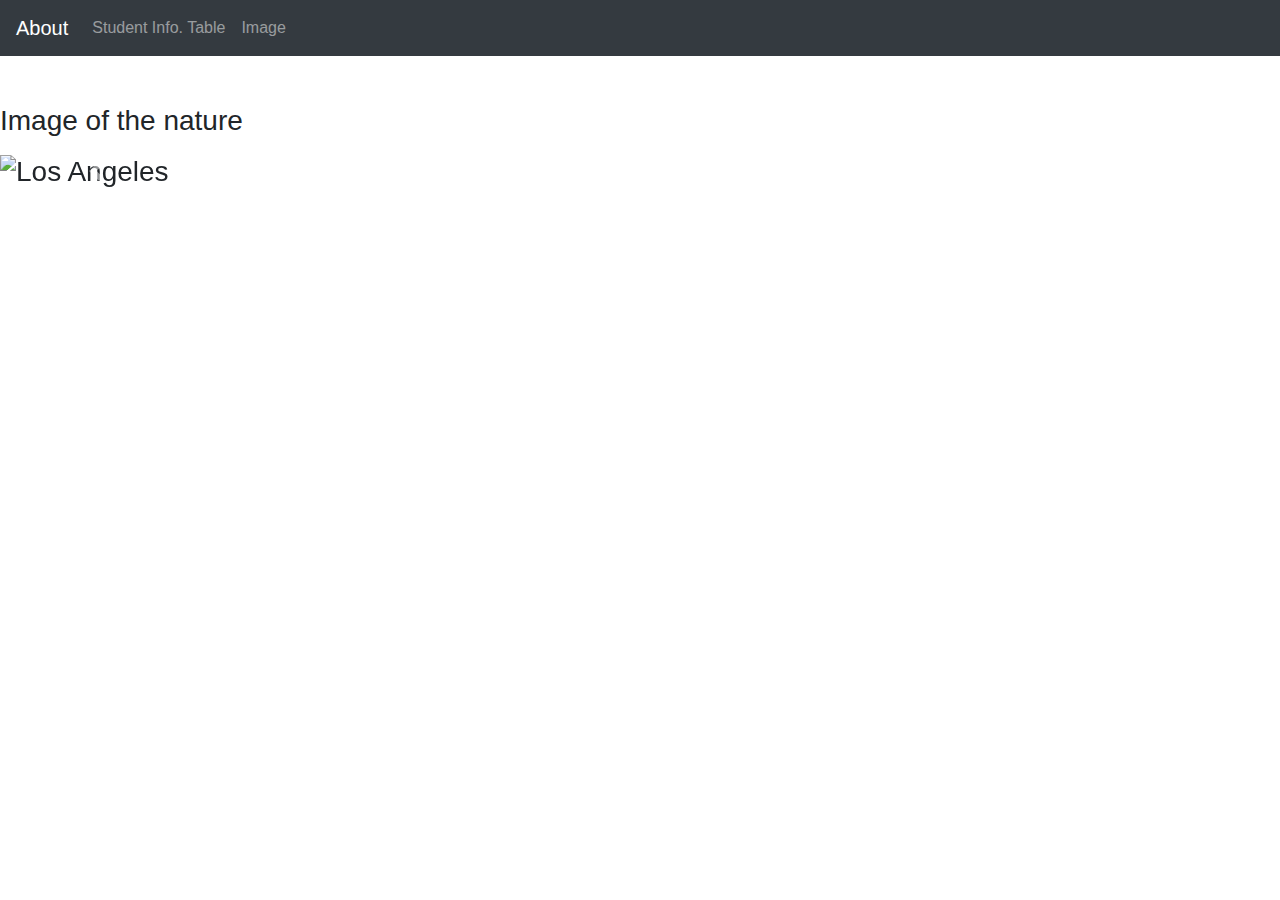
==== carousel.html @ 87134b2f "Add files via upload" ====
<!DOCTYPE html>
<html lang="en">
<head>
  <title>Carousel</title>
  <meta charset="utf-8">
  <meta name="viewport" content="width=device-width, initial-scale=1">
  <link rel="stylesheet" href="https://maxcdn.bootstrapcdn.com/bootstrap/4.3.1/css/bootstrap.min.css">
  <script src="https://ajax.googleapis.com/ajax/libs/jquery/3.4.1/jquery.min.js"></script>
  <script src="https://cdnjs.cloudflare.com/ajax/libs/popper.js/1.14.7/umd/popper.min.js"></script>
  <script src="https://maxcdn.bootstrapcdn.com/bootstrap/4.3.1/js/bootstrap.min.js"></script>
  <style>
  /* Make the image fully responsive */
  .carousel-inner img {
      align: center;
      width: 100%;
      height:500;
	  
  }
  </style>
</head>
<body>
<nav class="navbar navbar-expand-md bg-dark navbar-dark">
  <a class="navbar-brand" href="file:///C:/Users/OnToR/Desktop/im/about.html">About</a>
  <button class="navbar-toggler" type="button" data-toggle="collapse" data-target="#collapsibleNavbar">
    <span class="navbar-toggler-icon"></span>
  </button>
  <div class="collapse navbar-collapse" id="collapsibleNavbar">
    <ul class="navbar-nav">
      <li class="nav-item">
        <a class="nav-link" href="file:///C:/Users/OnToR/Desktop/im/table.html">Student Info. Table</a>
      </li>
      <li class="nav-item">
        <a class="nav-link" href="file:///C:/Users/OnToR/Desktop/im/carousel.html">Image</a>
      </li>
        
    </ul>
  </div>  
</nav>
</br>
</br>


<h3>Image of the nature</p> 
<div id="demo" class="carousel slide" data-ride="carousel">

  <!-- Indicators -->
  <ul class="carousel-indicators">
    <li data-target="#demo" data-slide-to="0" class="active"></li>
    <li data-target="#demo" data-slide-to="1"></li>
    <li data-target="#demo" data-slide-to="2"></li>
  </ul>
  
  <!-- The slideshow -->
  <div class="carousel-inner">
    <div class="carousel-item active">
      <img src="C:\Users\OnToR\Desktop\im\asphalt-beauty-colorful-237018.jpg" alt="Los Angeles" width="1100" height="400">
    </div>
    <div class="carousel-item">
      <img src="C:\Users\OnToR\Desktop\im\background-beach-beautiful-1076429.jpg" alt="Chicago" width="1100" height="400">
    </div>
    <div class="carousel-item">
      <img src="C:\Users\OnToR\Desktop\im\beautiful-beauty-blue-414612.jpg" alt="New York" width="1100" height="400">
    </div>
  </div>
  
  <!-- Left and right controls -->
  <a class="carousel-control-prev" href="#demo" data-slide="prev">
    <span class="carousel-control-prev-icon"></span>
  </a>
  <a class="carousel-control-next" href="#demo" data-slide="next">
    <span class="carousel-control-next-icon"></span>
  </a>
</div>

</body>
</html>
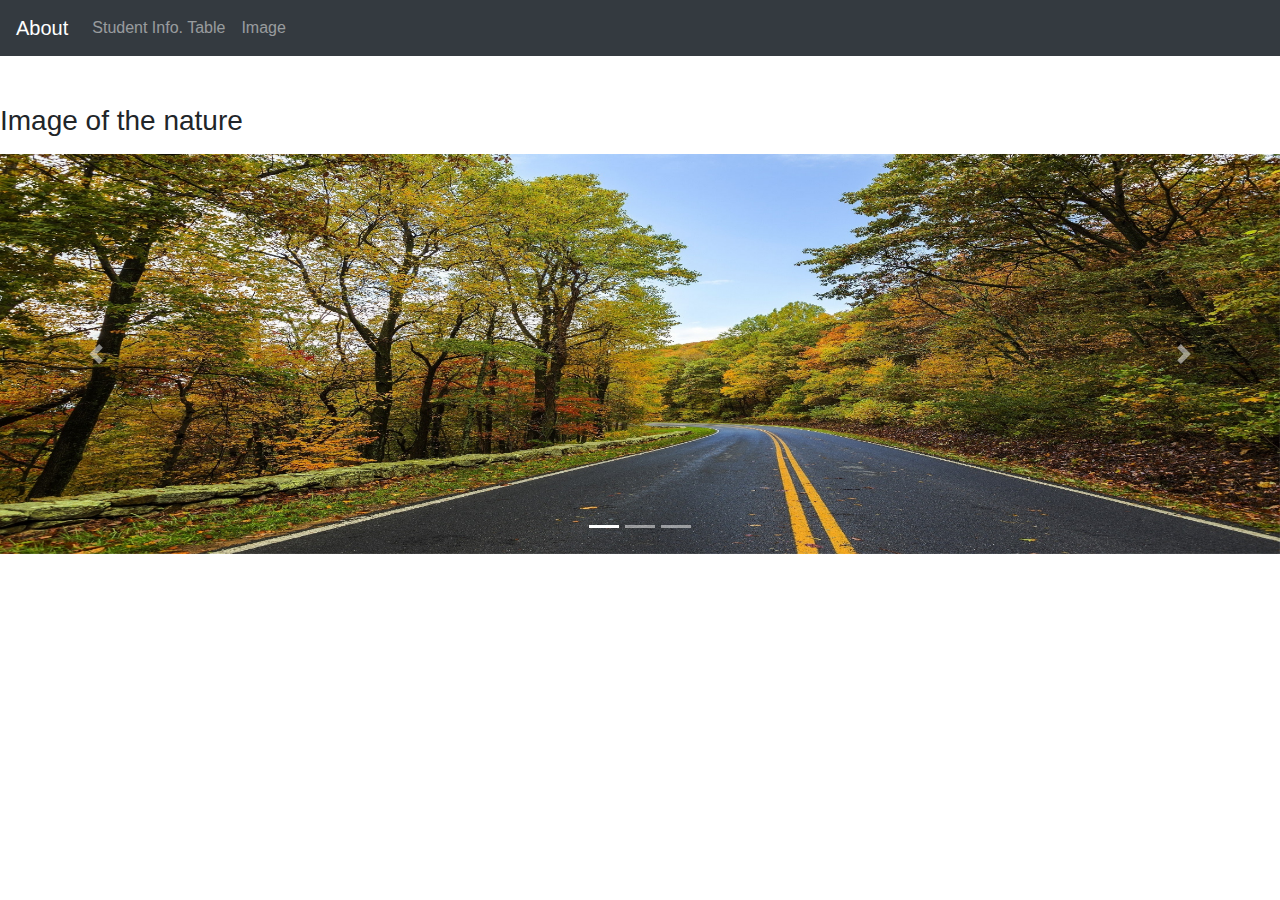
==== commit fd198133: "Add files via upload" ====
--- a/carousel.html
+++ b/carousel.html
@@ -53,13 +53,13 @@
   <!-- The slideshow -->
   <div class="carousel-inner">
     <div class="carousel-item active">
-      <img src="C:\Users\OnToR\Desktop\im\asphalt-beauty-colorful-237018.jpg" alt="Los Angeles" width="1100" height="400">
+      <img src="asphalt-beauty-colorful-237018.jpg" alt="Los Angeles" width="1100" height="400">
     </div>
     <div class="carousel-item">
-      <img src="C:\Users\OnToR\Desktop\im\background-beach-beautiful-1076429.jpg" alt="Chicago" width="1100" height="400">
+      <img src="background-beach-beautiful-1076429.jpg" alt="Chicago" width="1100" height="400">
     </div>
     <div class="carousel-item">
-      <img src="C:\Users\OnToR\Desktop\im\beautiful-beauty-blue-414612.jpg" alt="New York" width="1100" height="400">
+      <img src="beautiful-beauty-blue-414612.jpg" alt="New York" width="1100" height="400">
     </div>
   </div>
   
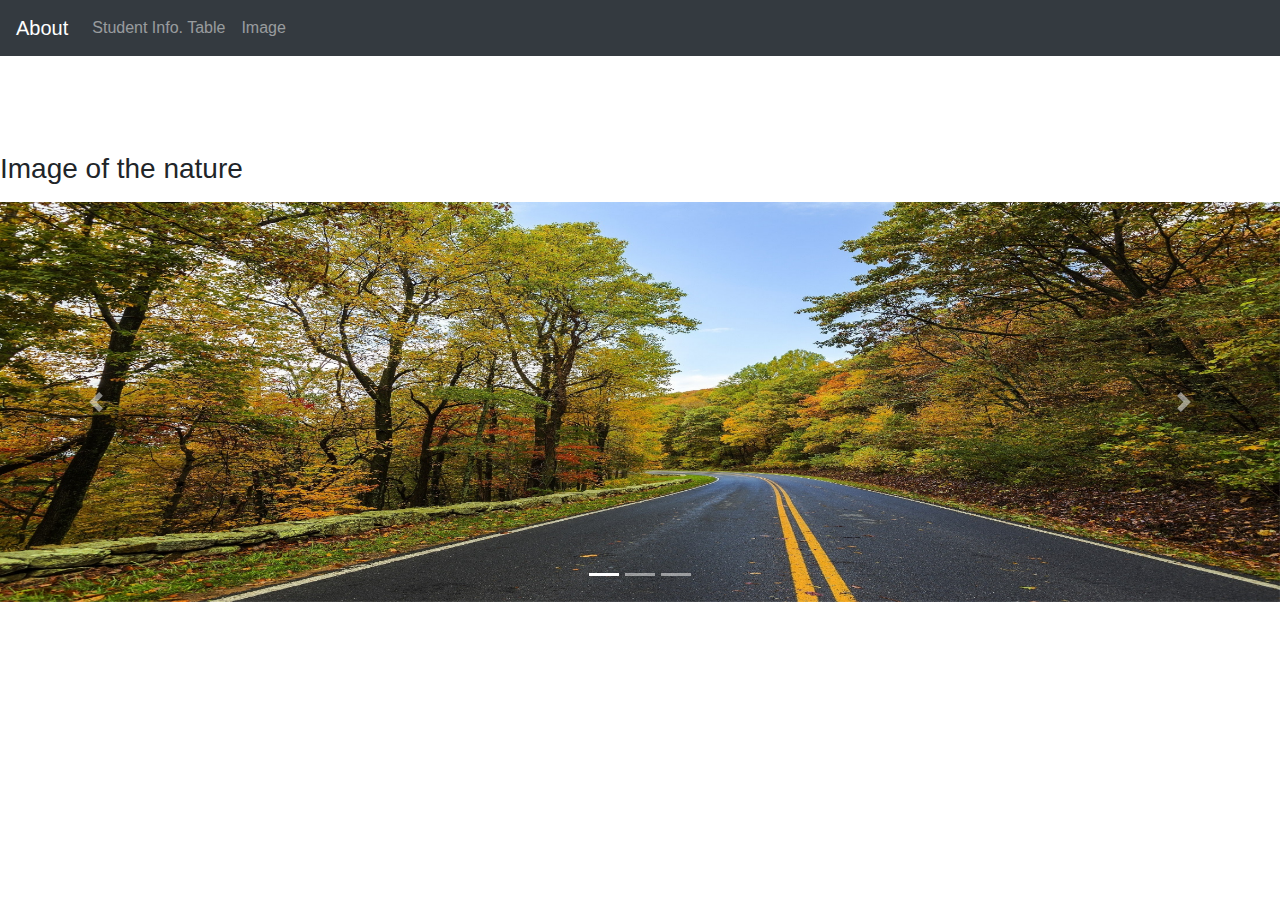
==== commit 35c9f578: "Update carousel.html" ====
--- a/carousel.html
+++ b/carousel.html
@@ -20,22 +20,24 @@
 </head>
 <body>
 <nav class="navbar navbar-expand-md bg-dark navbar-dark">
-  <a class="navbar-brand" href="file:///C:/Users/OnToR/Desktop/im/about.html">About</a>
+  <a class="navbar-brand" href="index.html">About</a>
   <button class="navbar-toggler" type="button" data-toggle="collapse" data-target="#collapsibleNavbar">
     <span class="navbar-toggler-icon"></span>
   </button>
   <div class="collapse navbar-collapse" id="collapsibleNavbar">
     <ul class="navbar-nav">
       <li class="nav-item">
-        <a class="nav-link" href="file:///C:/Users/OnToR/Desktop/im/table.html">Student Info. Table</a>
+        <a class="nav-link" href="table.html">Student Info. Table</a>
       </li>
       <li class="nav-item">
-        <a class="nav-link" href="file:///C:/Users/OnToR/Desktop/im/carousel.html">Image</a>
+        <a class="nav-link" href="carousel.html">Image</a>
       </li>
         
     </ul>
   </div>  
 </nav>
+</br>
+</br>
 </br>
 </br>
 
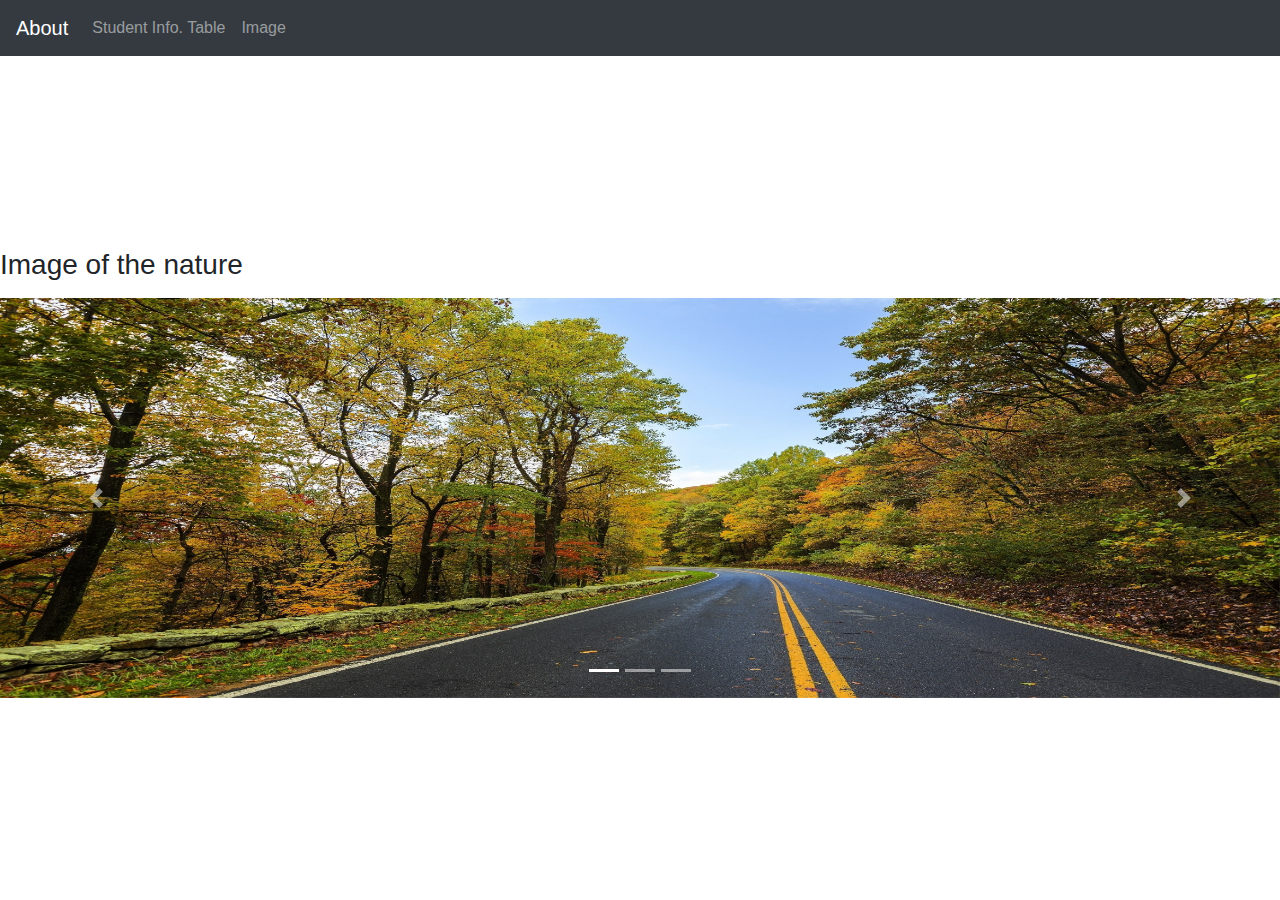
==== commit 01f353c0: "Update carousel.html" ====
--- a/carousel.html
+++ b/carousel.html
@@ -40,6 +40,9 @@
 </br>
 </br>
 </br>
+</br>
+</br></br>
+</br>
 
 
 <h3>Image of the nature</p> 
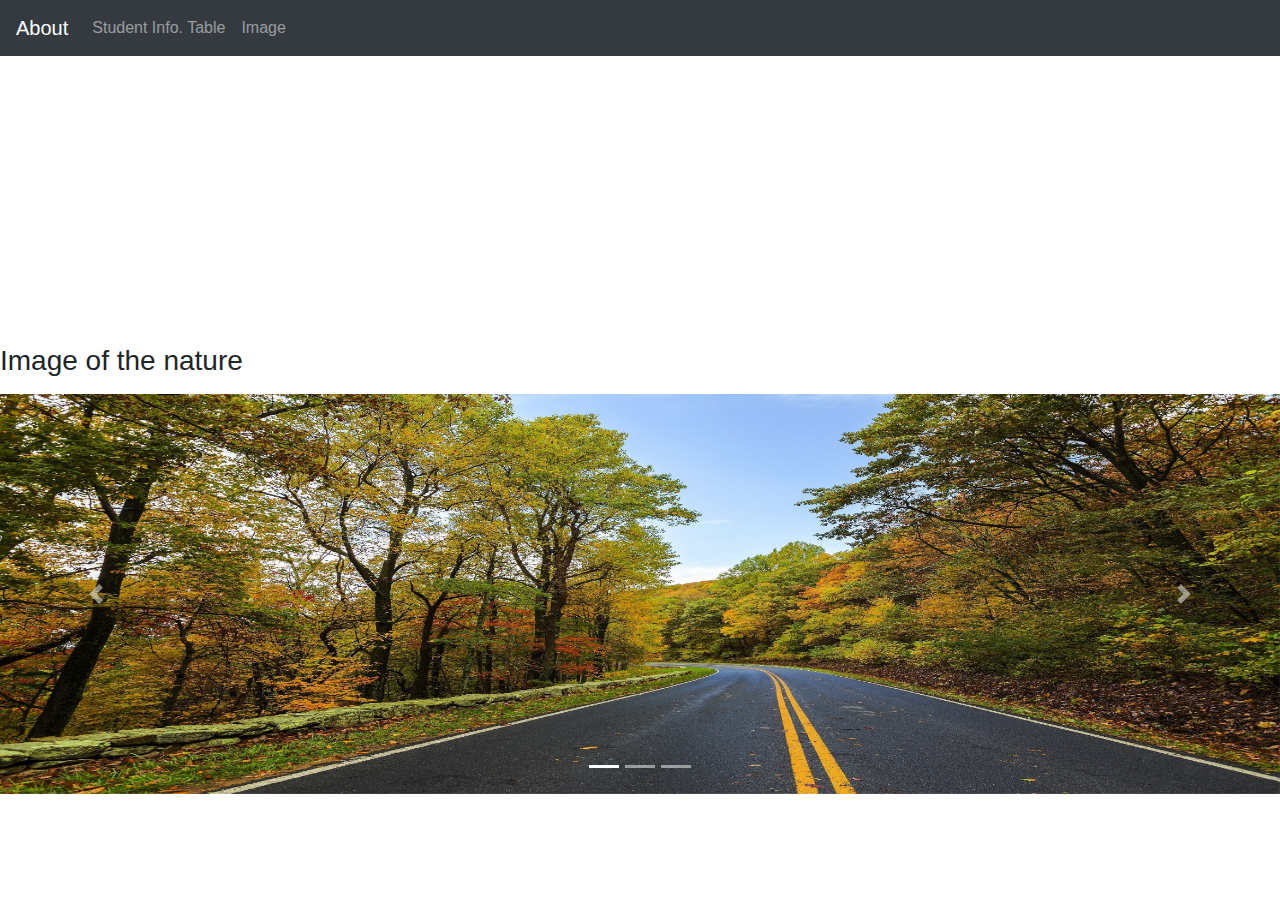
==== commit 5362af90: "Update carousel.html" ====
--- a/carousel.html
+++ b/carousel.html
@@ -43,6 +43,9 @@
 </br>
 </br></br>
 </br>
+</br>
+</br></br>
+</br>
 
 
 <h3>Image of the nature</p> 
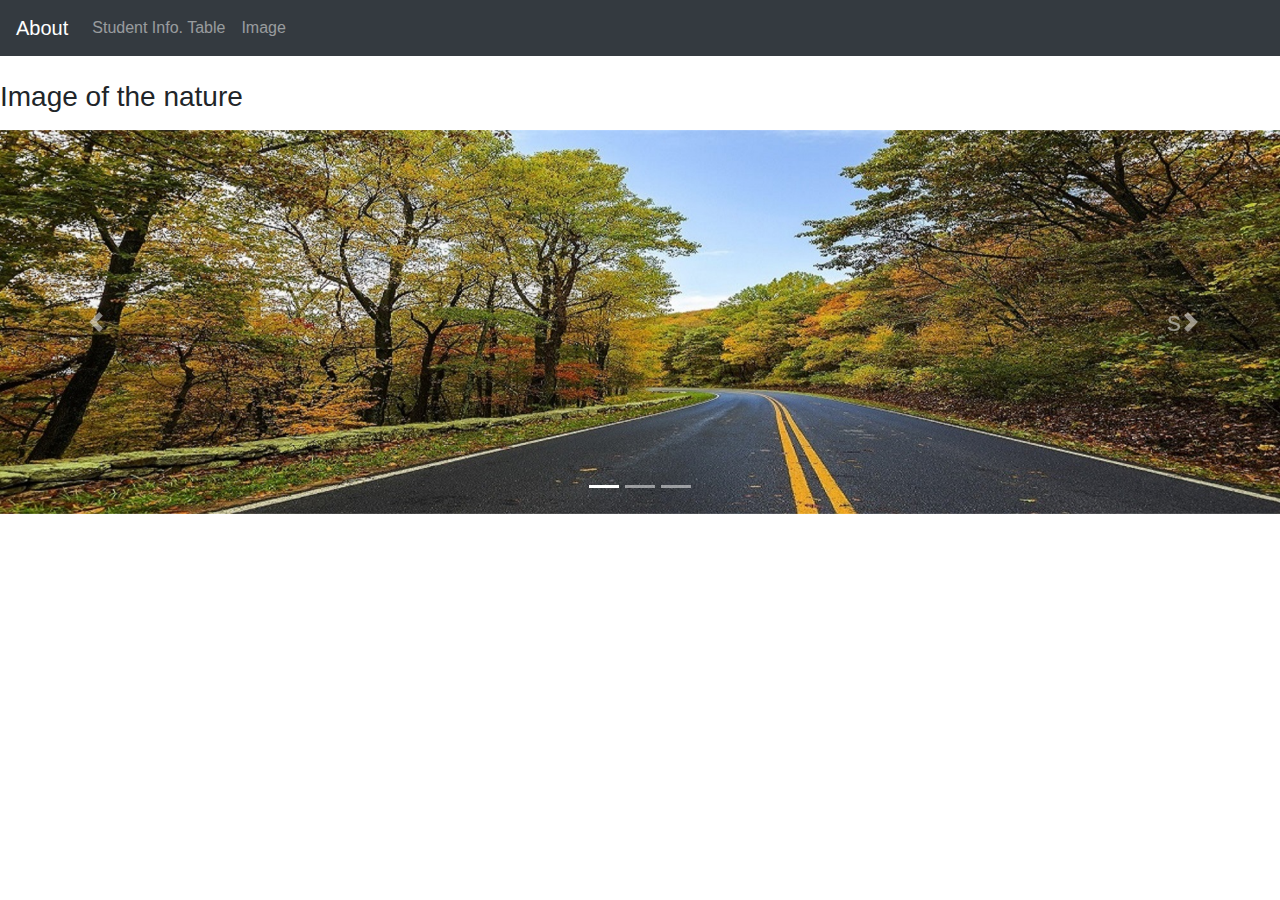
==== commit 7fae5a6a: "Add files via upload" ====
--- a/carousel.html
+++ b/carousel.html
@@ -4,6 +4,7 @@
   <title>Carousel</title>
   <meta charset="utf-8">
   <meta name="viewport" content="width=device-width, initial-scale=1">
+   <link rel="stylesheet" href="sty.css">
   <link rel="stylesheet" href="https://maxcdn.bootstrapcdn.com/bootstrap/4.3.1/css/bootstrap.min.css">
   <script src="https://ajax.googleapis.com/ajax/libs/jquery/3.4.1/jquery.min.js"></script>
   <script src="https://cdnjs.cloudflare.com/ajax/libs/popper.js/1.14.7/umd/popper.min.js"></script>
@@ -13,7 +14,7 @@
   .carousel-inner img {
       align: center;
       width: 100%;
-      height:500;
+      height:50%;
 	  
   }
   </style>
@@ -37,15 +38,7 @@
   </div>  
 </nav>
 </br>
-</br>
-</br>
-</br>
-</br>
-</br></br>
-</br>
-</br>
-</br></br>
-</br>
+
 
 
 <h3>Image of the nature</p> 
@@ -59,23 +52,25 @@
   </ul>
   
   <!-- The slideshow -->
+  <div image-responsive>
   <div class="carousel-inner">
     <div class="carousel-item active">
-      <img src="asphalt-beauty-colorful-237018.jpg" alt="Los Angeles" width="1100" height="400">
+      <img src="asphalt-beauty-colorful-237018.jpg" alt="Los Angeles" width="700" height="200">
     </div>
     <div class="carousel-item">
-      <img src="background-beach-beautiful-1076429.jpg" alt="Chicago" width="1100" height="400">
+      <img src="background-beach-beautiful-1076429.jpg" alt="Chicago" width="700" height="200">
     </div>
     <div class="carousel-item">
-      <img src="beautiful-beauty-blue-414612.jpg" alt="New York" width="1100" height="400">
+      <img src="beautiful-beauty-blue-414612.jpg" alt="New York" width="700" height="200">
     </div>
+  </div>
   </div>
   
   <!-- Left and right controls -->
   <a class="carousel-control-prev" href="#demo" data-slide="prev">
     <span class="carousel-control-prev-icon"></span>
   </a>
-  <a class="carousel-control-next" href="#demo" data-slide="next">
+  <a class="carousel-control-next" href="#demo" data-slide="next">s
     <span class="carousel-control-next-icon"></span>
   </a>
 </div>
--- a/sty.css
+++ b/sty.css
@@ -0,0 +1,15 @@
+.ontr{
+	
+	background-color:blue;
+	<!--padding-left:10px;-->
+	height:100%;
+	width:100%;
+	
+	
+}
+
+.image-responsive{
+	
+	height:400px;
+	width:100%;
+}